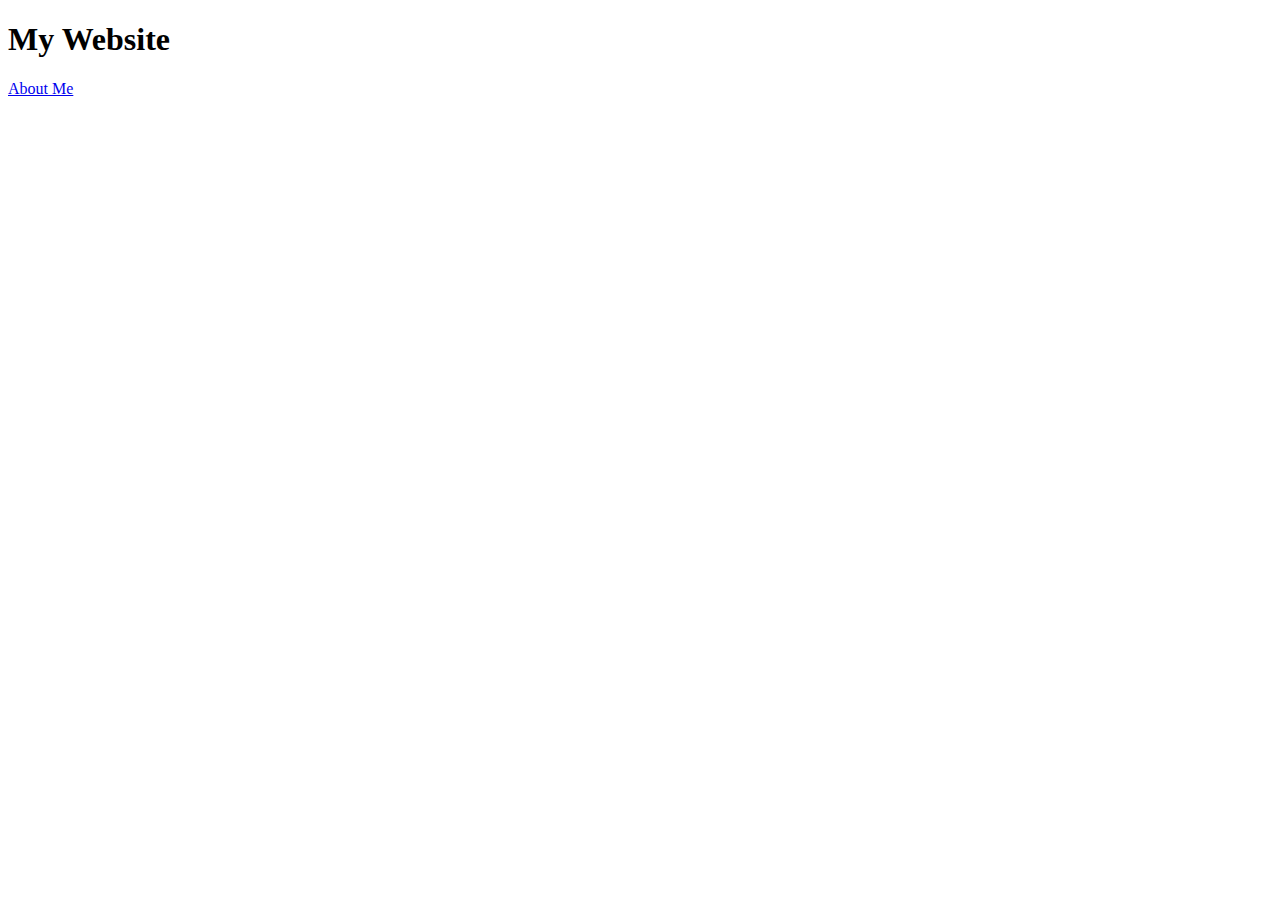
==== index.html @ 517e85c5 "Set up project" ====
<!DOCTYPE html>
<html lang="en">
<head>
    <meta charset="UTF-8">
    <meta http-equiv="X-UA-Compatible" content="IE=edge">
    <meta name="viewport" content="width=device-width, initial-scale=1.0">
    <title>Document</title>
    <link rel="stylesheet" href="src/style.css">
</head>
<body>
    <h1>My Website</h1>
    <a href="about.html">About Me</a>
</body>
</html>
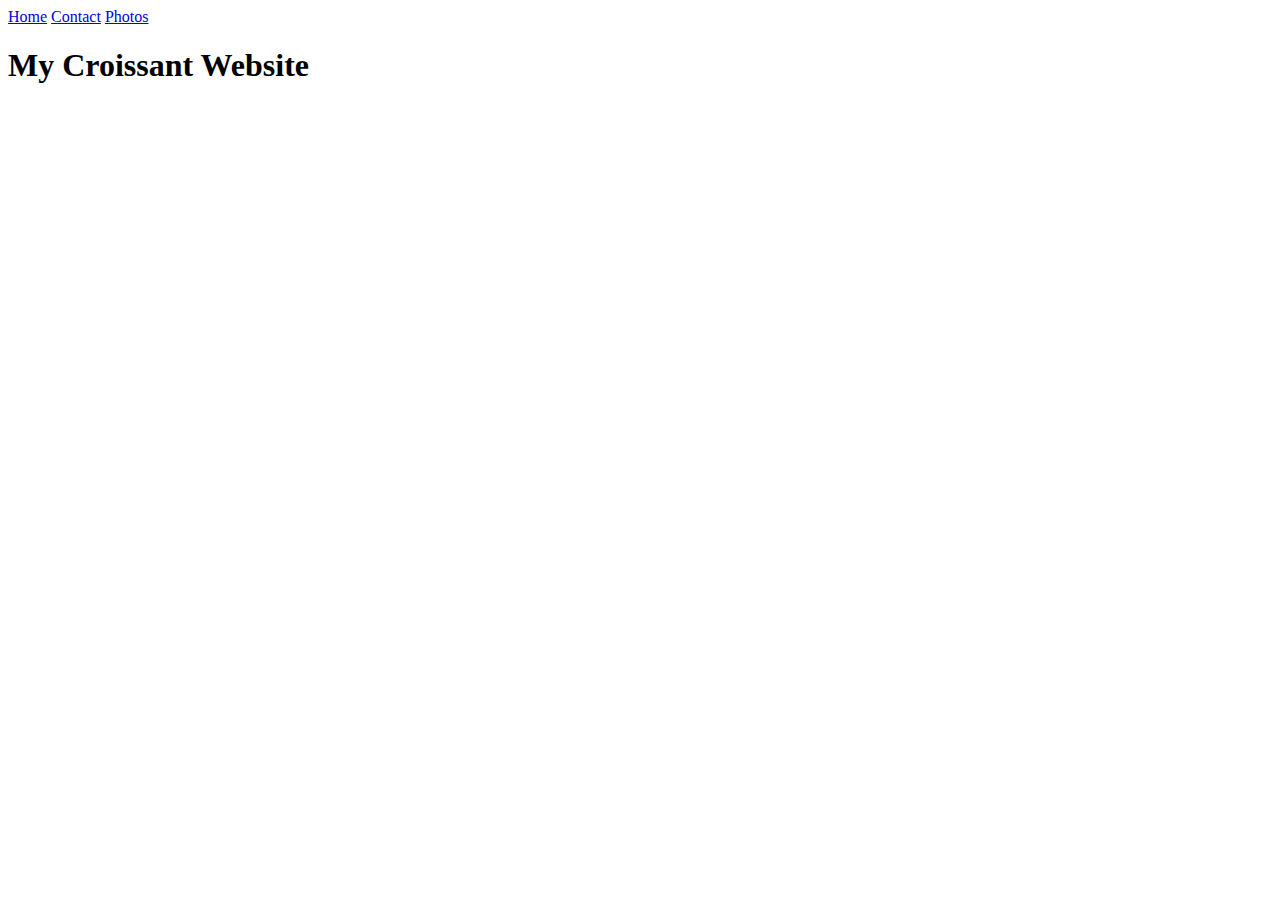
==== commit 44809207: "Added image and page styling" ====
--- a/index.html
+++ b/index.html
@@ -8,8 +8,11 @@
     <link rel="stylesheet" href="src/style.css">
 </head>
 <body>
-    <h1>My Website</h1>
-    <a href="about.html">About Me</a>
+    <a href="index.html">Home</a>
+    <a href="contact.html">Contact</a>
+    <a href="photo.html">Photos</a>
+
+    <h1>My Croissant Website</h1>
 </body>
 </html>
 
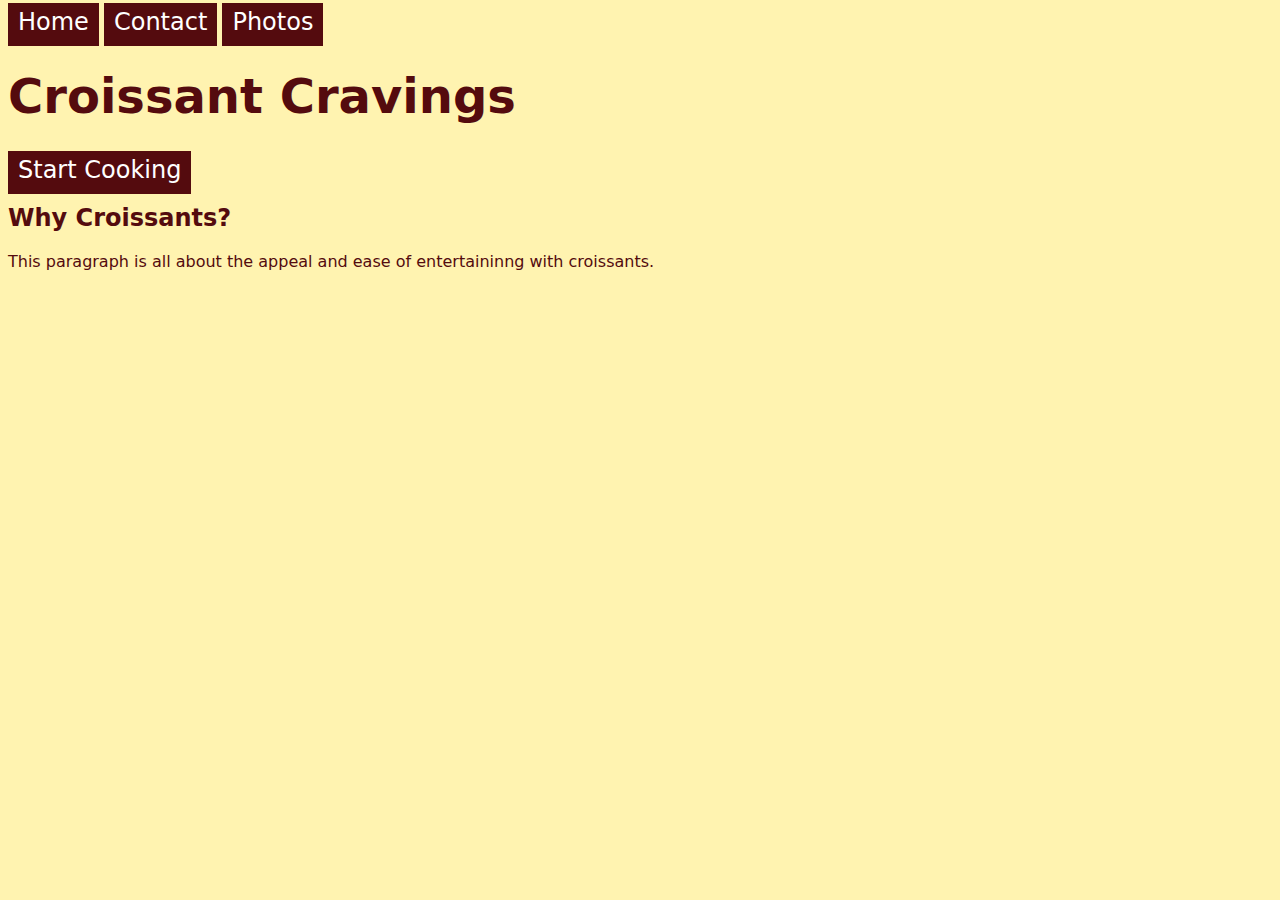
==== commit a8943055: "SEO" ====
--- a/index.html
+++ b/index.html
@@ -2,9 +2,10 @@
 <html lang="en">
 <head>
     <meta charset="UTF-8">
+    <meta name="description" content="Creative recipes and serving ideas with croissants that taste delicious"/>
     <meta http-equiv="X-UA-Compatible" content="IE=edge">
     <meta name="viewport" content="width=device-width, initial-scale=1.0">
-    <title>Document</title>
+    <title>CroissantCraving: Party Recipe Ideas</title>
     <link rel="stylesheet" href="src/style.css">
 </head>
 <body>
@@ -12,7 +13,11 @@
     <a href="contact.html">Contact</a>
     <a href="photo.html">Photos</a>
 
-    <h1>My Croissant Website</h1>
+    <h1>Croissant Cravings</h1>
+    <a href="http://https://tasty.co/compilation/5-unique-croissant-recipes" title="Recipes">Start Cooking</a>
+    <h2>Why Croissants?</h2>
+    <p>This paragraph is all about the appeal and ease of entertaininng with croissants.</p>
+
 </body>
 </html>
 
--- a/src/style.css
+++ b/src/style.css
@@ -0,0 +1,26 @@
+body{
+    font-family:system-ui, -apple-system, BlinkMacSystemFont, 'Segoe UI', Roboto, Oxygen, Ubuntu, Cantarell, 'Open Sans', 'Helvetica Neue', sans-serif;
+    background-color:#FFF3B0;
+    color:#540B0E;
+}
+
+a{
+    font-size:24px;
+    color:white;
+    background-color:#540B0E;
+    font-weight:500;
+    text-decoration:none;
+    padding:5px 10px 10px 10px;
+}
+
+h1 {
+    font-size:48px;
+}
+
+img{
+    width:75%;
+    border-style: solid;
+    border-width:5px;
+    border-color:white;
+    box-shadow: 6px 6px 6px #540b0d76;
+}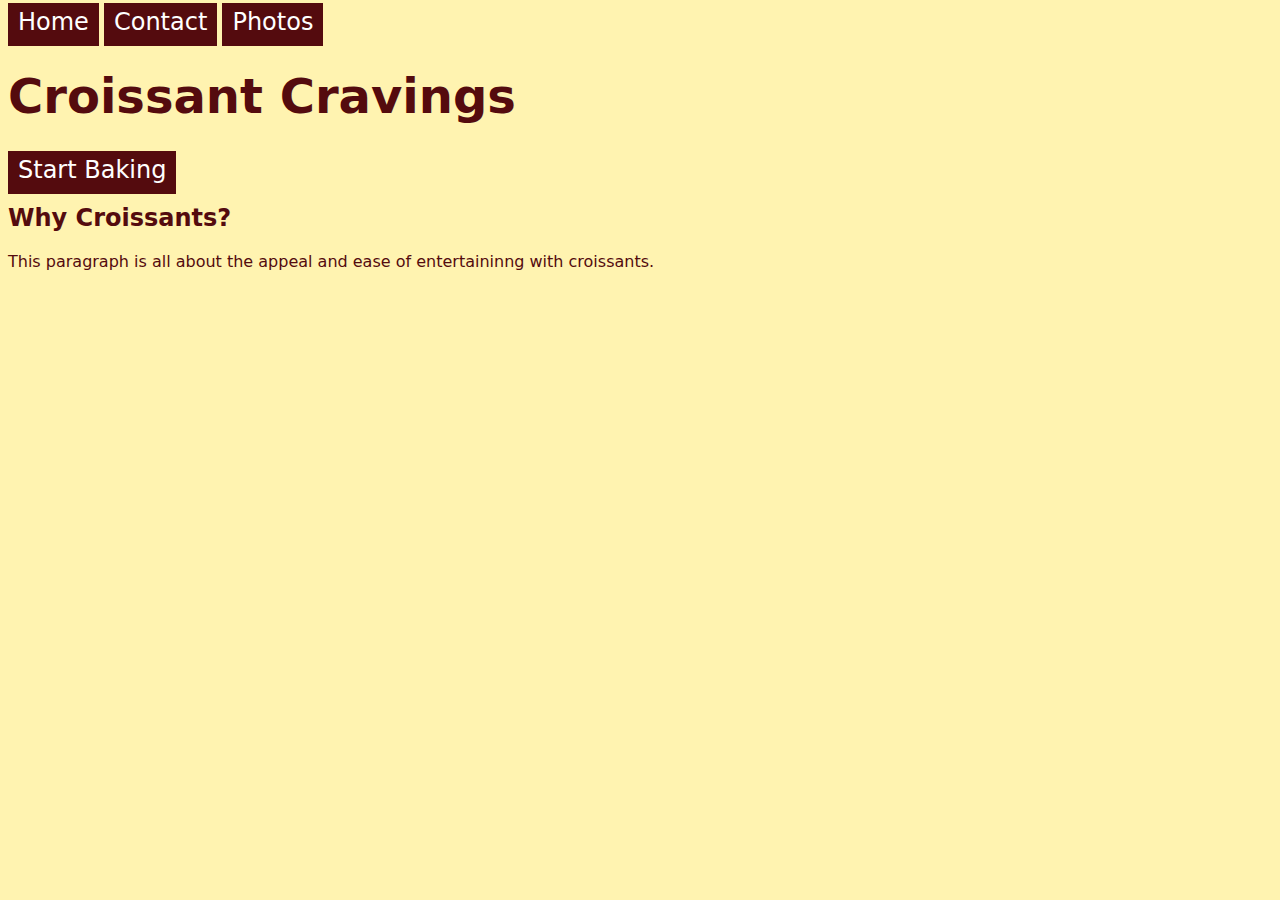
==== commit 75139433: "Improve link text" ====
--- a/index.html
+++ b/index.html
@@ -14,7 +14,7 @@
     <a href="photo.html">Photos</a>
 
     <h1>Croissant Cravings</h1>
-    <a href="http://https://tasty.co/compilation/5-unique-croissant-recipes" title="Recipes">Start Cooking</a>
+    <a href="http://https://tasty.co/compilation/5-unique-croissant-recipes" title="Recipes">Start Baking</a>
     <h2>Why Croissants?</h2>
     <p>This paragraph is all about the appeal and ease of entertaininng with croissants.</p>
 
--- a/src/style.css
+++ b/src/style.css
@@ -18,7 +18,7 @@
 }
 
 img{
-    width:75%;
+    width:40%;
     border-style: solid;
     border-width:5px;
     border-color:white;
